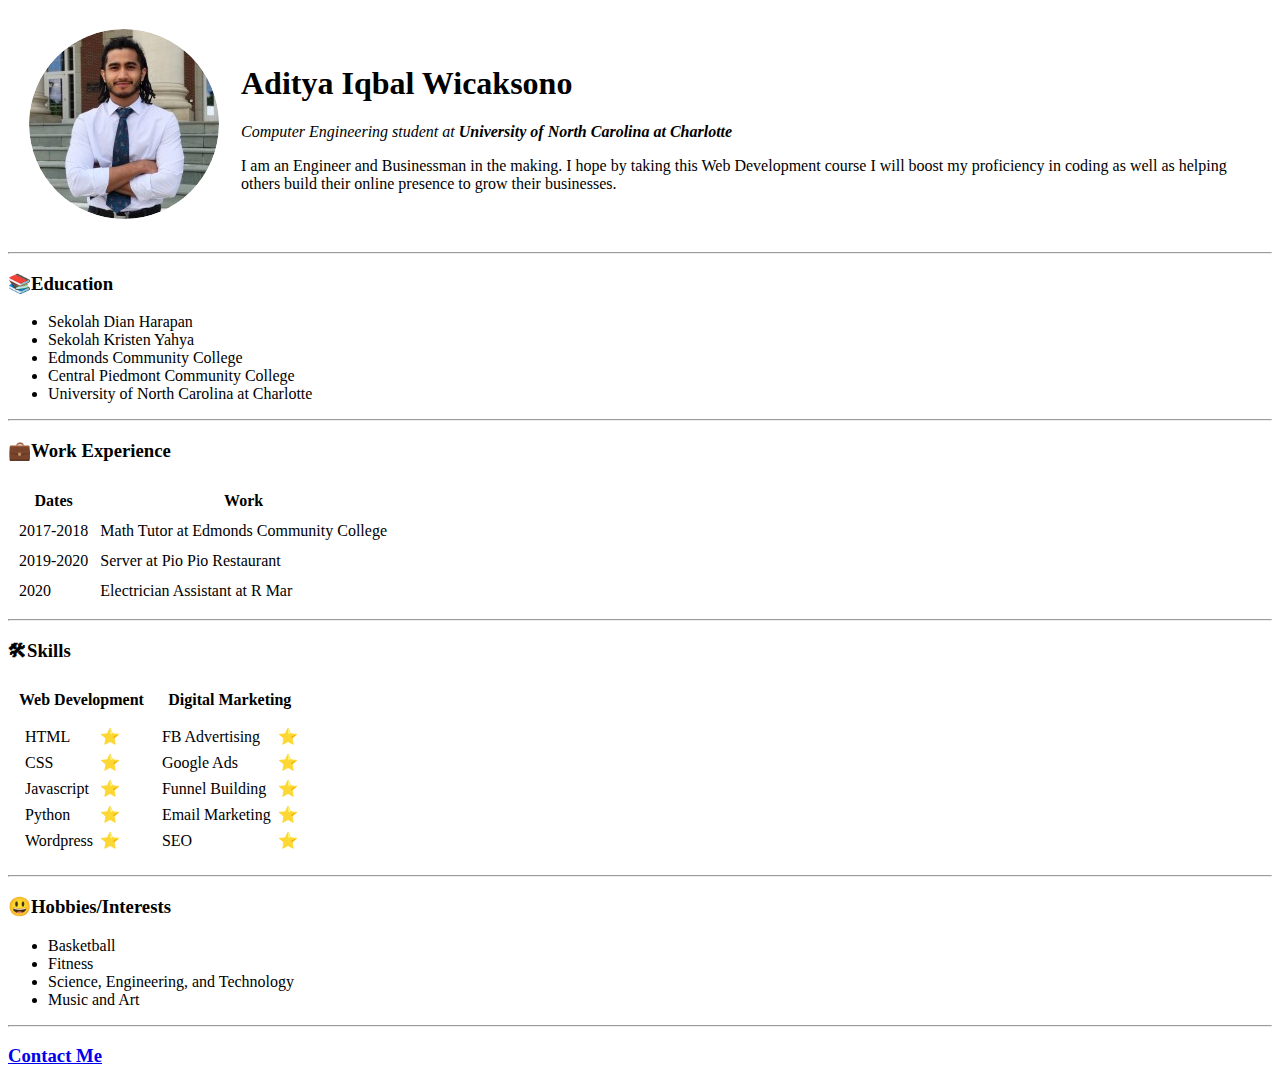
==== index.html @ c1708ddd "Add initial cv website files" ====
<!DOCTYPE html>
<html lang="en" dir="ltr">
  <head>
    <meta charset="utf-8">
    <title>Aditya's Personal Site</title>
  </head>
  <body>
    <table cellspacing="20">
      <tr>
        <td>  <style>img {border-radius: 50%}</style>
          <img src="images/aditya-cropped.png"alt="Aditya-Wicaksono-Profile-Picture">
        </td>
        <td><h1>Aditya Iqbal Wicaksono</h1>
        <p><em>Computer Engineering student at <strong>University of North Carolina at
           Charlotte</strong></em></p>
        <p>I am an Engineer and Businessman in the making. I hope by taking this
          Web Development course I will boost my proficiency in coding as well as
          helping others build their online presence to grow their businesses.</p>
        </td>
      </tr>

    </table>

  <hr>

  <h3>📚Education</h3>
  <ul>
    <li>Sekolah Dian Harapan</li>
    <li>Sekolah Kristen Yahya</li>
    <li>Edmonds Community College</li>
    <li>Central Piedmont Community College</li>
    <li>University of North Carolina at Charlotte</li>
  </ul>

<hr>

  <h3>💼Work Experience</h3>
  <table cellspacing="10">
    <thead>
      <tr>
        <th>Dates</th>
        <th>Work</th>
      </tr>
    </thead>
    <tbody>
      <tr>
        <td>2017-2018</td>
        <td>Math Tutor at Edmonds Community College</td>
      </tr>
      <tr>
        <td>2019-2020</td>
        <td>Server at Pio Pio Restaurant</td>
      </tr>
      <tr>
        <td>2020</td>
        <td>Electrician Assistant at R Mar</td>
      </tr>
    </tbody>
  </table>

<hr>

  <h3>🛠Skills</h3>

  <table cellspacing="10">
    <thead>
      <tr>
        <th>Web Development</th>
        <th>Digital Marketing</th>
      </tr>
    </thead>
    <tbody>
    <tr>
      <td>
        <table cellspacing="5">
          <tr>
            <td>HTML</td>
            <td>⭐️</td>
          </tr>
          <tr>
            <td>CSS</td>
            <td>⭐️</td>
          </tr>
          <tr>
            <td>Javascript</td>
            <td>⭐️</td>
          </tr>
          <tr>
            <td>Python</td>
            <td>⭐️</td>
          </tr>
          <tr>
            <td>Wordpress</td>
            <td>⭐️</td>
          </tr>
        </table>
      </td>
      <td>
        <table cellspacing="5">
          <tr>
            <td>FB Advertising</td>
            <td>⭐️</td>
          </tr>
          <tr>
            <td>Google Ads</td>
            <td>⭐️</td>
          </tr>
          <tr>
            <td>Funnel Building</td>
            <td>⭐️</td>
          </tr>
          <tr>
            <td>Email Marketing</td>
            <td>⭐️</td>
          </tr>
          <tr>
            <td>SEO</td>
            <td>⭐️</td>
          </tr>
        </table>
    </tr>
    </tbody>
  </table>

<hr>

  <h3>😃Hobbies/Interests</h3>
  <ul>
      <li>Basketball</li>
      <li>Fitness</li>
      <li>Science, Engineering, and Technology</li>
      <li>Music and Art</li>
  </ul>

<hr>

    <h3><a href="contact-me.html">Contact Me</a></h3>


  </body>
</html>
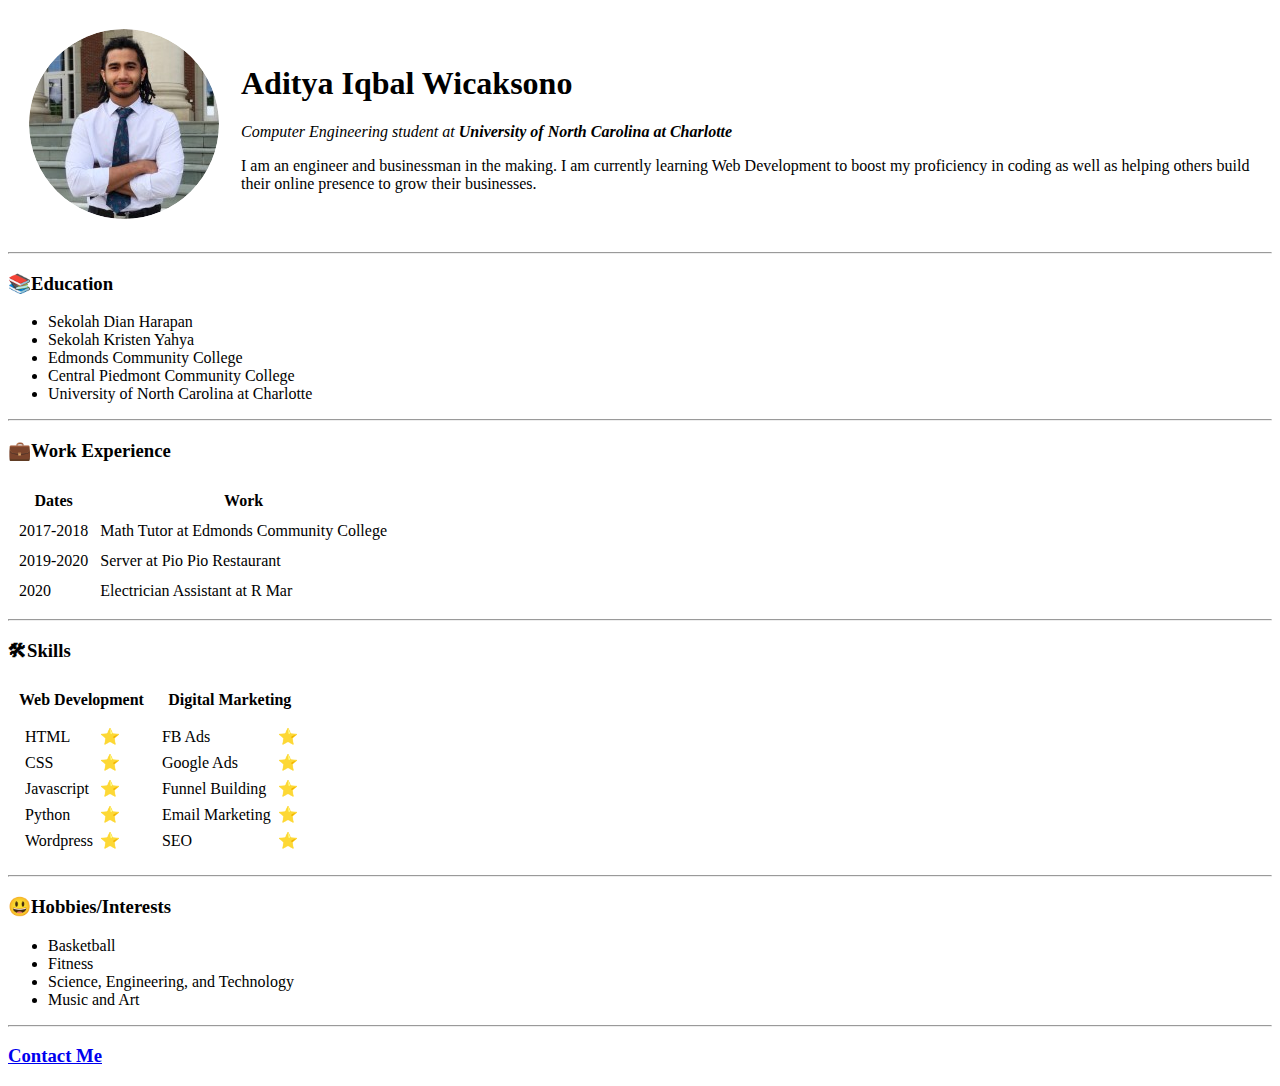
==== commit 30d1b88d: "Add files via upload" ====
--- a/index.html
+++ b/index.html
@@ -3,7 +3,11 @@
   <head>
     <meta charset="utf-8">
     <title>Aditya's Personal Site</title>
+    <link rel="stylesheet" href="css/styles.css"
+
   </head>
+
+
   <body>
     <table cellspacing="20">
       <tr>
@@ -13,8 +17,8 @@
         <td><h1>Aditya Iqbal Wicaksono</h1>
         <p><em>Computer Engineering student at <strong>University of North Carolina at
            Charlotte</strong></em></p>
-        <p>I am an Engineer and Businessman in the making. I hope by taking this
-          Web Development course I will boost my proficiency in coding as well as
+        <p>I am an engineer and businessman in the making. I am currently learning
+          Web Development to boost my proficiency in coding as well as
           helping others build their online presence to grow their businesses.</p>
         </td>
       </tr>
@@ -98,7 +102,7 @@
       <td>
         <table cellspacing="5">
           <tr>
-            <td>FB Advertising</td>
+            <td>FB Ads</td>
             <td>⭐️</td>
           </tr>
           <tr>
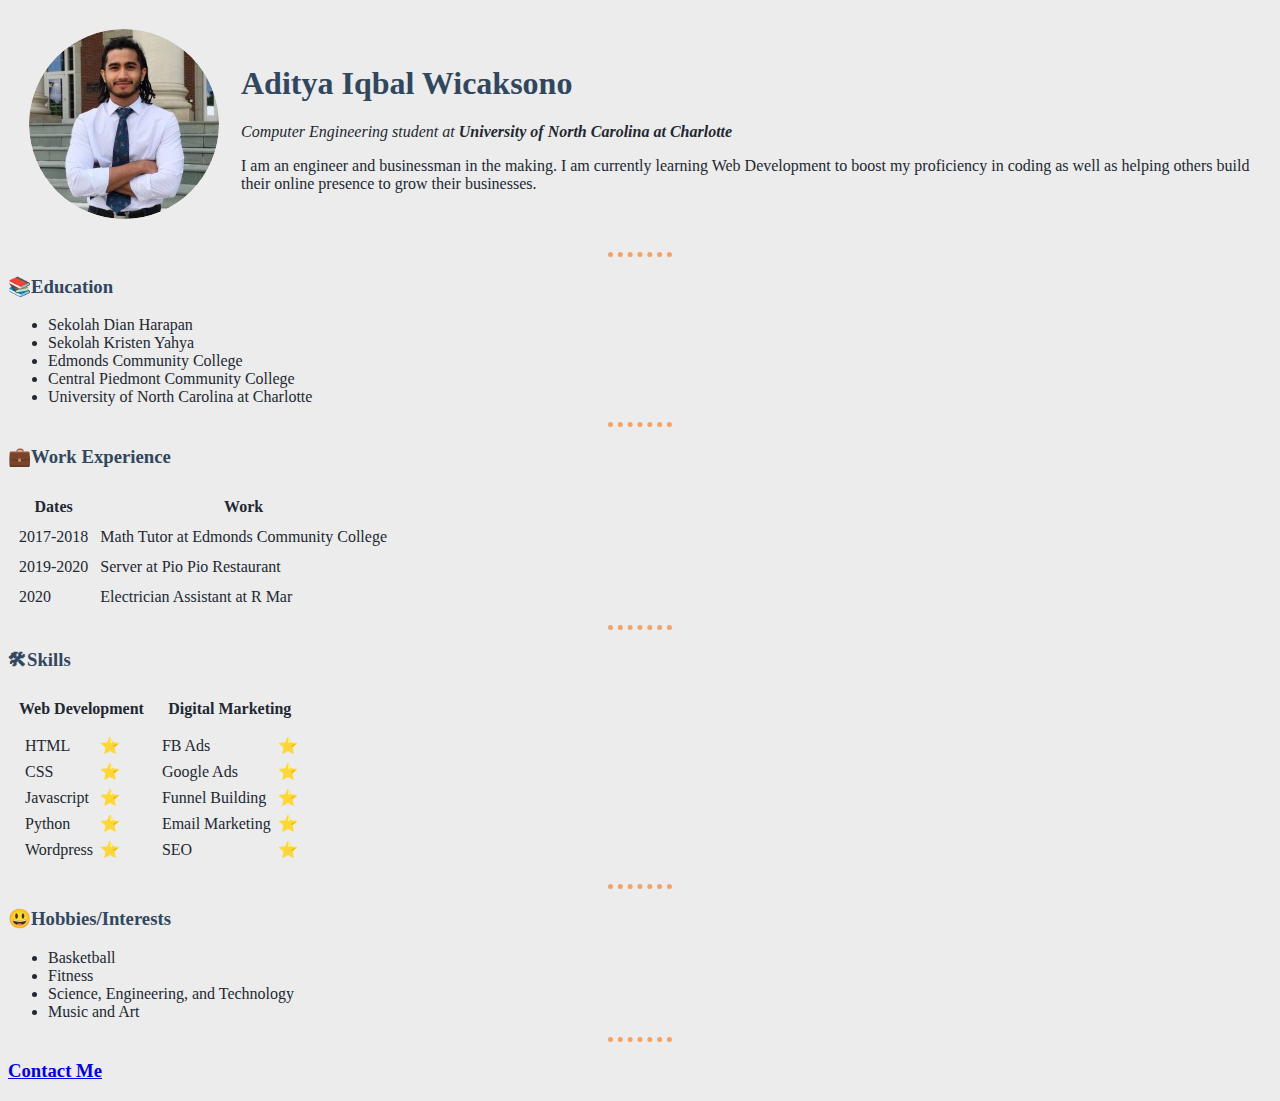
==== commit b62219f9: "Update index.html" ====
--- a/index.html
+++ b/index.html
@@ -3,7 +3,7 @@
   <head>
     <meta charset="utf-8">
     <title>Aditya's Personal Site</title>
-    <link rel="stylesheet" href="css/styles.css"
+    <link rel="stylesheet" href="CSS/styles.css"
 
   </head>
 
--- a/CSS/styles.css
+++ b/CSS/styles.css
@@ -0,0 +1,17 @@
+  body {
+    background-color: #ECECEC;
+    color: #222831;
+  }
+  hr {
+    border-style: none;
+    border-top-style: dotted;
+    border-color: #F2A365;
+    border-width: 5px;
+    width: 5%;
+  }
+  h3 {
+    color: #30475E;
+  }
+  h1 {
+    color: #30475E;
+  }
